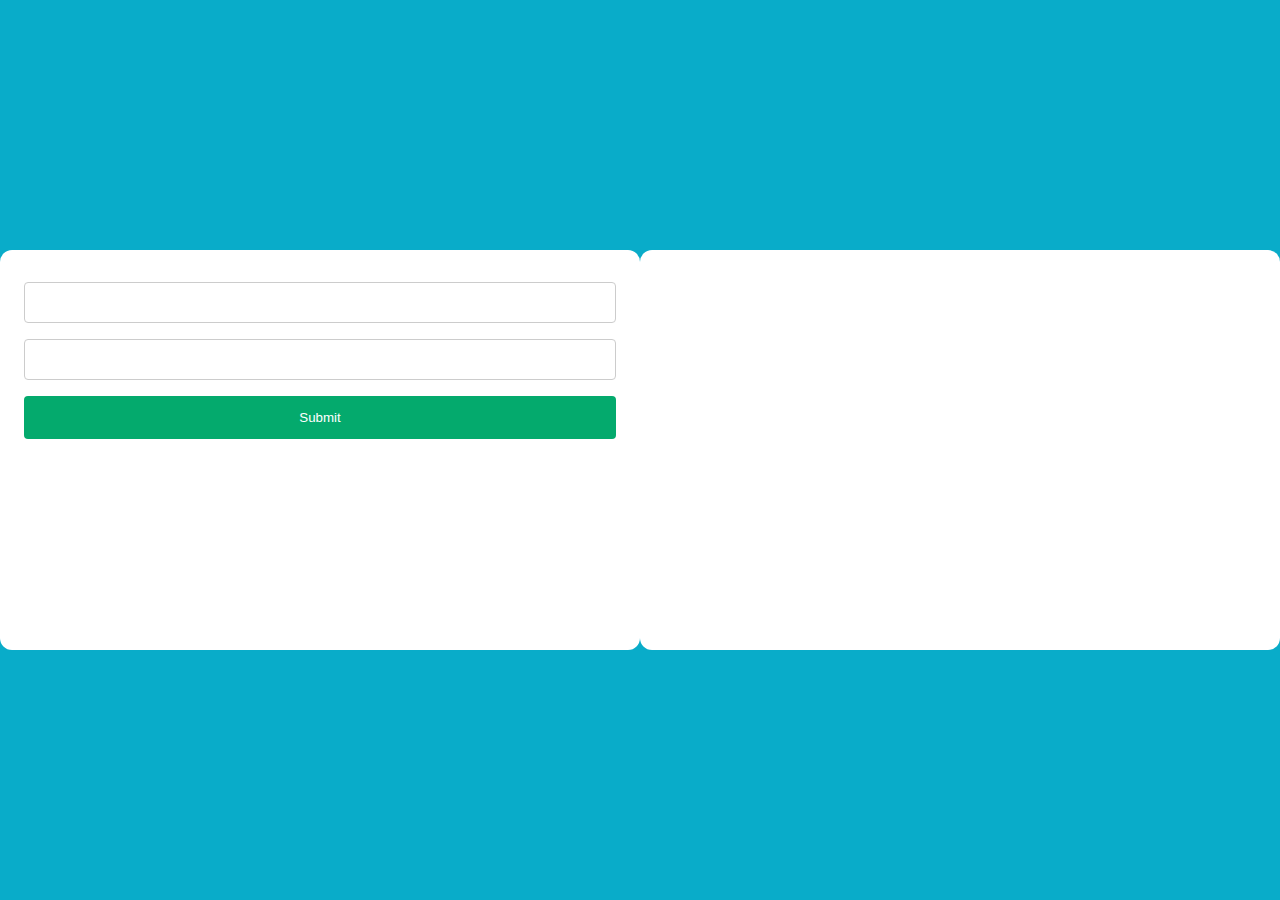
==== index.html @ d0b3926a "Create fizzbuzz2" ====
<html lang="en">
  <head>
    <meta charset="UTF-8" />
    <meta http-equiv="X-UA-Compatible" content="IE=edge" />
    <meta name="viewport" content="width=device-width, initial-scale=1.0" />
    <title>Document</title>
    <link rel="stylesheet" href="style.css" />
  </head>
  <body>
    <div class="container">
      <form>
        <input type="number" name="number" id="number1" />
        <input type="number" name="number" id="number2" />
        <input type="button" id="submit" value="Submit" />
      </form>
    </div>

    <div class="container2">
      <p id="output"></p>
    </div>

    <script>
      var submit = document.getElementById("submit");

      submit.onclick = function () {
        var number1 = document.getElementById("number1").value;
        var number2 = document.getElementById("number2").value;
        var number1 = parseInt(number1);
        var number2 = parseInt(number2);
        let text = "";
        for (let i = number1; i <= number2; i++) {
          if (i % 15 == 0) var result = "FizzBuzz";
          else if (i % 3 == 0) var result = "Fizz";
          else if (i % 5 == 0) var result = "Buzz";
          else var result = i;

          text += result + "<br>";
        };

        document.getElementById("output").innerHTML = text;

      };
    </script>
  </body>
</html>
---- style.css ----
* {
  padding: 0;
  margin: 0;
  box-sizing: border-box;
}
body {
  background-color: rgb(9, 172, 201);
  display: flex;
  justify-content: center;
  align-items: center;
}
.container {
  display: inline-block;
  margin-left: auto;
  margin-right: auto;
  background: rgb(255, 255, 255);
  width: 100%;
  height: 100%;
  max-width: 700px;
  max-height: 400px;
  padding: 1.5em;
  border-radius: 12px;
}
.container2 {
  display: inline-block;
  margin-left: auto;
  margin-right: auto;
  background: rgb(255, 255, 255);
  width: 100%;
  height: 100%;
  max-width: 700px;
  max-height: 400px;
  padding: 1.5em;
  border-radius: 12px;
  overflow: auto;
}
#number1,
#number2 {
  width: 100%;
  padding: 12px 20px;
  margin: 8px 0;
  display: inline-block;
  border: 1px solid #ccc;
  border-radius: 4px;
  box-sizing: border-box;
}
#submit {
  width: 100%;
  background-color: #04aa6d;
  color: white;
  padding: 14px 20px;
  margin: 8px 0;
  border: none;
  border-radius: 4px;
  cursor: pointer;
}
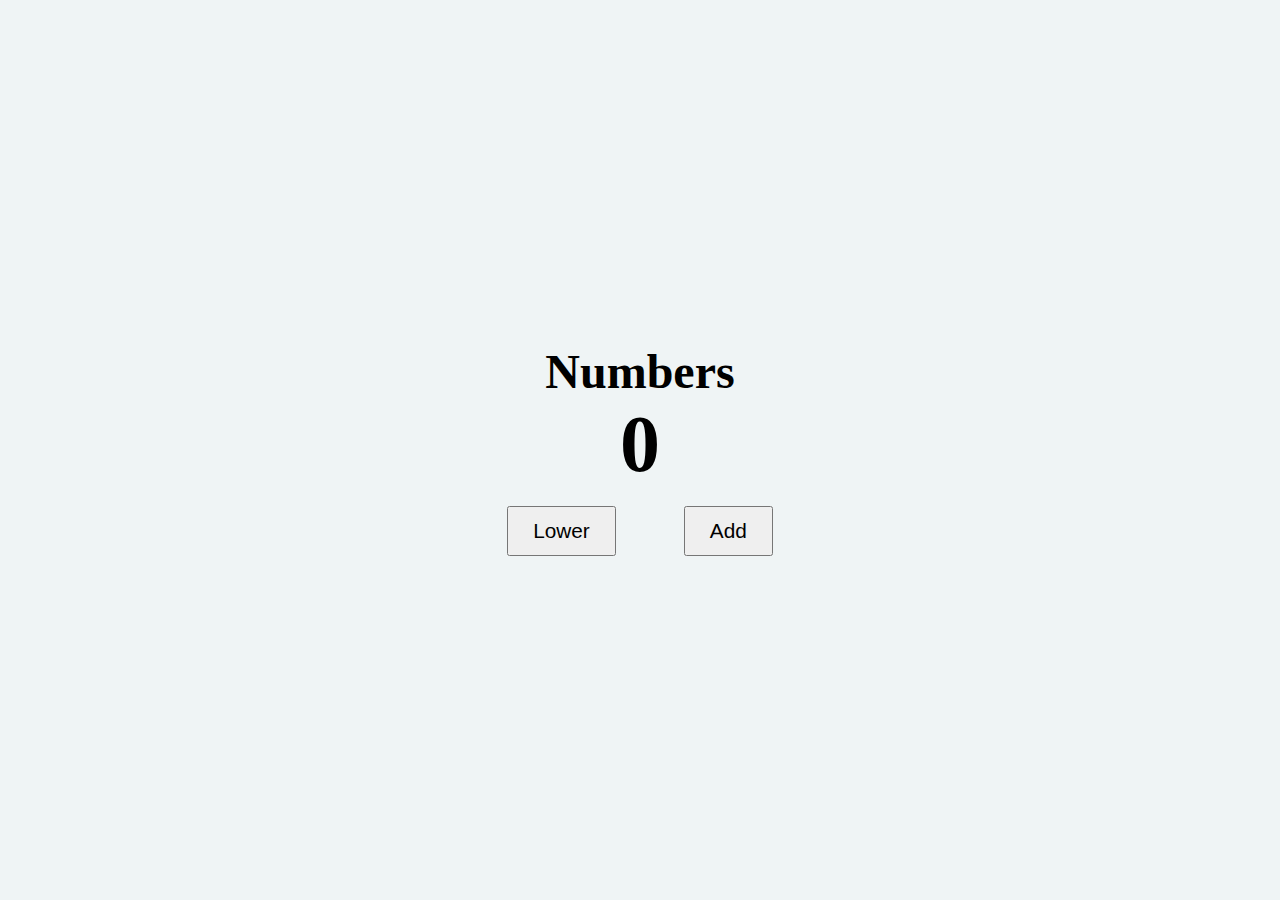
==== commit ba4d72b9: "Moving files" ====
--- a/index.html
+++ b/index.html
@@ -1,45 +1,25 @@
 <html lang="en">
-  <head>
-    <meta charset="UTF-8" />
-    <meta http-equiv="X-UA-Compatible" content="IE=edge" />
-    <meta name="viewport" content="width=device-width, initial-scale=1.0" />
-    <title>Document</title>
-    <link rel="stylesheet" href="style.css" />
-  </head>
-  <body>
-    <div class="container">
-      <form>
-        <input type="number" name="number" id="number1" />
-        <input type="number" name="number" id="number2" />
-        <input type="button" id="submit" value="Submit" />
-      </form>
+<head>
+  <meta charset="UTF-8">
+  <meta http-equiv="X-UA-Compatible" content="IE=edge">
+  <meta name="viewport" content="width=device-width, initial-scale=1.0">
+  <title>Calculator</title>
+  <link rel="stylesheet" href="style.css">
+</head>
+<body>
+    
+    <div class="card">
+
+        <h2 class="name">Numbers</h2>
+        <h4 id="counter">0</h4>
+
+        <div class="container">
+            <button class="counterBtn prevBtn">Lower</button>
+            <button class="counterBtn nextBtn">Add</button>
+        </div>
+
     </div>
 
-    <div class="container2">
-      <p id="output"></p>
-    </div>
-
-    <script>
-      var submit = document.getElementById("submit");
-
-      submit.onclick = function () {
-        var number1 = document.getElementById("number1").value;
-        var number2 = document.getElementById("number2").value;
-        var number1 = parseInt(number1);
-        var number2 = parseInt(number2);
-        let text = "";
-        for (let i = number1; i <= number2; i++) {
-          if (i % 15 == 0) var result = "FizzBuzz";
-          else if (i % 3 == 0) var result = "Fizz";
-          else if (i % 5 == 0) var result = "Buzz";
-          else var result = i;
-
-          text += result + "<br>";
-        };
-
-        document.getElementById("output").innerHTML = text;
-
-      };
-    </script>
-  </body>
-</html>
+    <script src="script.js"></script>
+</body>
+</html>--- a/style.css
+++ b/style.css
@@ -1,56 +1,36 @@
 * {
-  padding: 0;
-  margin: 0;
-  box-sizing: border-box;
+    margin: 0;
+    padding: 0;
+    box-sizing: border-box;
 }
-body {
-  background-color: rgb(9, 172, 201);
-  display: flex;
-  justify-content: center;
-  align-items: center;
+body,html {
+    display: grid;
+    min-height: 100%;
+    place-items: center;
+    background-color: #EFF4F5;
 }
-.container {
-  display: inline-block;
-  margin-left: auto;
-  margin-right: auto;
-  background: rgb(255, 255, 255);
-  width: 100%;
-  height: 100%;
-  max-width: 700px;
-  max-height: 400px;
-  padding: 1.5em;
-  border-radius: 12px;
+.card {
+    width: 600px;
+    height: 350px;
+    box-shadow: 10px 10px 15px rgb(192, 183, 183), -10px -10px -15px white;
+    display: flex;
+    flex-direction: column;
+    justify-content: center;
+    align-items: center;
+    border-radius: 20px;
 }
-.container2 {
-  display: inline-block;
-  margin-left: auto;
-  margin-right: auto;
-  background: rgb(255, 255, 255);
-  width: 100%;
-  height: 100%;
-  max-width: 700px;
-  max-height: 400px;
-  padding: 1.5em;
-  border-radius: 12px;
-  overflow: auto;
+.name {
+    font-size: 3rem;
 }
-#number1,
-#number2 {
-  width: 100%;
-  padding: 12px 20px;
-  margin: 8px 0;
-  display: inline-block;
-  border: 1px solid #ccc;
-  border-radius: 4px;
-  box-sizing: border-box;
+#counter {
+    font-size: 5rem;
+    margin-bottom: 1rem;
 }
-#submit {
-  width: 100%;
-  background-color: #04aa6d;
-  color: white;
-  padding: 14px 20px;
-  margin: 8px 0;
-  border: none;
-  border-radius: 4px;
-  cursor: pointer;
-}
+
+.prevBtn, .nextBtn{
+    font-size: 1.3rem;
+    outline: none;
+    padding: 0.7rem 1.5rem;
+    cursor: pointer;
+    margin: 0 2rem;
+}